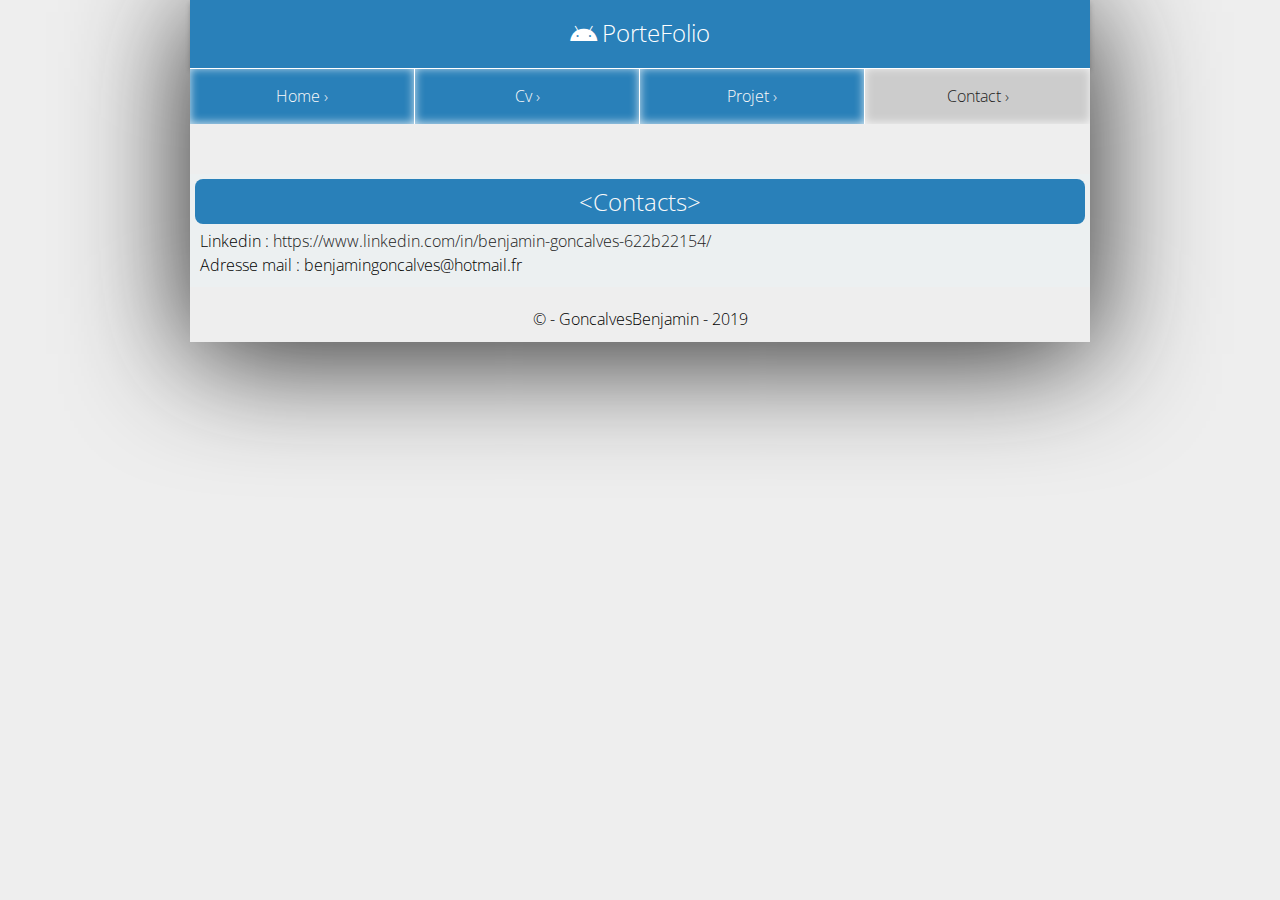
==== PorteFolio/pages/Contact.html @ 39118691 "PorteFolio" ====
<!DOCTYPE html>
<html dir="ltr" lang="fr">
<head>
    <meta charset="UTF-8">
    <meta name="viewport" content="width=device-width, initial-scale=1.0">
    <meta name="description" content="PorteFolio Etudiant en BTS SIO">
    <meta http-equiv="X-UA-Compatible" content="ie=edge">
    <title>PorteFolio</title>
    <link rel="stylesheet" href="https://cdnjs.cloudflare.com/ajax/libs/font-awesome/5.11.2/css/all.min.css">
    <link rel="stylesheet" href="../css/style.css">
</head>
<body>
    <header>
        <h1>PorteFolio</h1>
    </header>
    <nav>
        <ul>
            <li><a href="../index.html" title="home">home &rsaquo;</a></li>
            <li><a href="./CV.html" title="cv">cv &rsaquo;</a></li>
            <li><a href="./Projets.html" title="projet">Projet &rsaquo;</a></li>
            <li class="active"><a href="#" title="contact">contact &rsaquo;</a></li>
        </ul>
    </nav>
    <main>
        <section>
            <h2>&lt;Contacts&gt;</h2>
            <ul>
                <li>Linkedin :  <a href="https://www.linkedin.com/in/benjamin-goncalves-622b22154/" target="_blank">https://www.linkedin.com/in/benjamin-goncalves-622b22154/</a></li>
                <li>Adresse mail : benjamingoncalves@hotmail.fr</li>
            </ul>
        </section>
    </main>
    <footer>
        <p>&copy; - GoncalvesBenjamin - 2019</p>
    </footer>
</body>
</html>
---- PorteFolio/css/style.css ----
@import url('https://fonts.googleapis.com/css?family=Open+Sans:300,400,600&display=swap');


html,body{
    font: 16px 'Open Sans',sans-serif;/*root*/
    margin: 0;
    background: #eee;
}
body{
    box-shadow: #222 0px 12px 120px;
    max-width: 900px;
    margin: auto;
}
h1,
h2,
p,
ul{
    margin: 0;
    font-weight: 300;
    list-style-type: none;
    padding: 0;
}
a{
    text-decoration: none;
    color: #222;
}
*{
    box-sizing: border-box;
}
/*theme*/
:root{
    --color-default: #ccc;
    --color-primary: rgba(41, 128, 185,1.0);
    --color-sucess: rgba(39, 174, 96,1.0);
    --color-warning: rgba(192, 57, 43,1.0);
}

/*header*/
header h1{
    max-width: 900px;
    margin: auto;
    line-height: 65px;
    text-align: center;
    color:#fff;
    font-size: 1.5rem;
    background-color: var(--color-primary);
    box-shadow: 0 3px 5px rgba(0, 0, 0, 0.2);
}
header h1::before{
    content: '\f17b';
    font-family: 'Font Awesome 5 brands';
    margin-right: 5px;
    vertical-align: middle;
}
/*menu nav*/
nav{
    background: var(--color-primary);
    border-top: solid 1px #fff;
    max-width: 900px;
    margin: auto;
}
nav ul{
    max-width: 900px;
    margin: 0 auto;
    font-size: 0;
}
nav ul li{
    display: inline-block;
    background: var(--color-primary);
    width: calc(100% / 4);
    font-size: 1rem;
    text-align: center;
    line-height: 55px;
    border-right: solid 1px #fff;
    transition: background  0.8s ease-in-out;
    box-shadow: inset 0 -1px 10px rgba(255,255,255,0.8 );
}
nav ul li a{
    color: #fafafa;
    display: block;
    text-transform: capitalize;
    transition: background  0.8s ease-in-out;
}
nav ul li:last-child{
    border:0;
}
nav ul li:hover, .active{
    background-color: var(--color-default);
    border-bottom:solid 1px var(--color-primary);
}
nav ul li:hover a{
    color: #222;
}
.active{
    background: var(--color-default);
}
.active a{
    color: #222;
}
/*Présentation*/
section{
    background: #ecf0f1;
    max-width: 900px;
    margin:50px auto 10px;
    padding: 5px;
}
section p, section ul{
    padding: 5px;
    line-height: 1.5rem;
}
section a img{
    display: block;
    margin: auto;
    margin-top: 0.5rem;
    max-width: 300px;
    border: solid 1px #222;
}

section h2{
    background: var(--color-primary);
    text-align: center;
    color: #fafafa;
    line-height: 45px;
    border-radius: 8px 8px 8px 8px;
}
section details summary ul{
    padding: 5px;
    line-height: 1.5rem;
}
section details summary ul li a{
    text-decoration: none;
    color: #222;
}
/*Footer*/
footer{
    text-align: center;
    line-height: 45px;
}
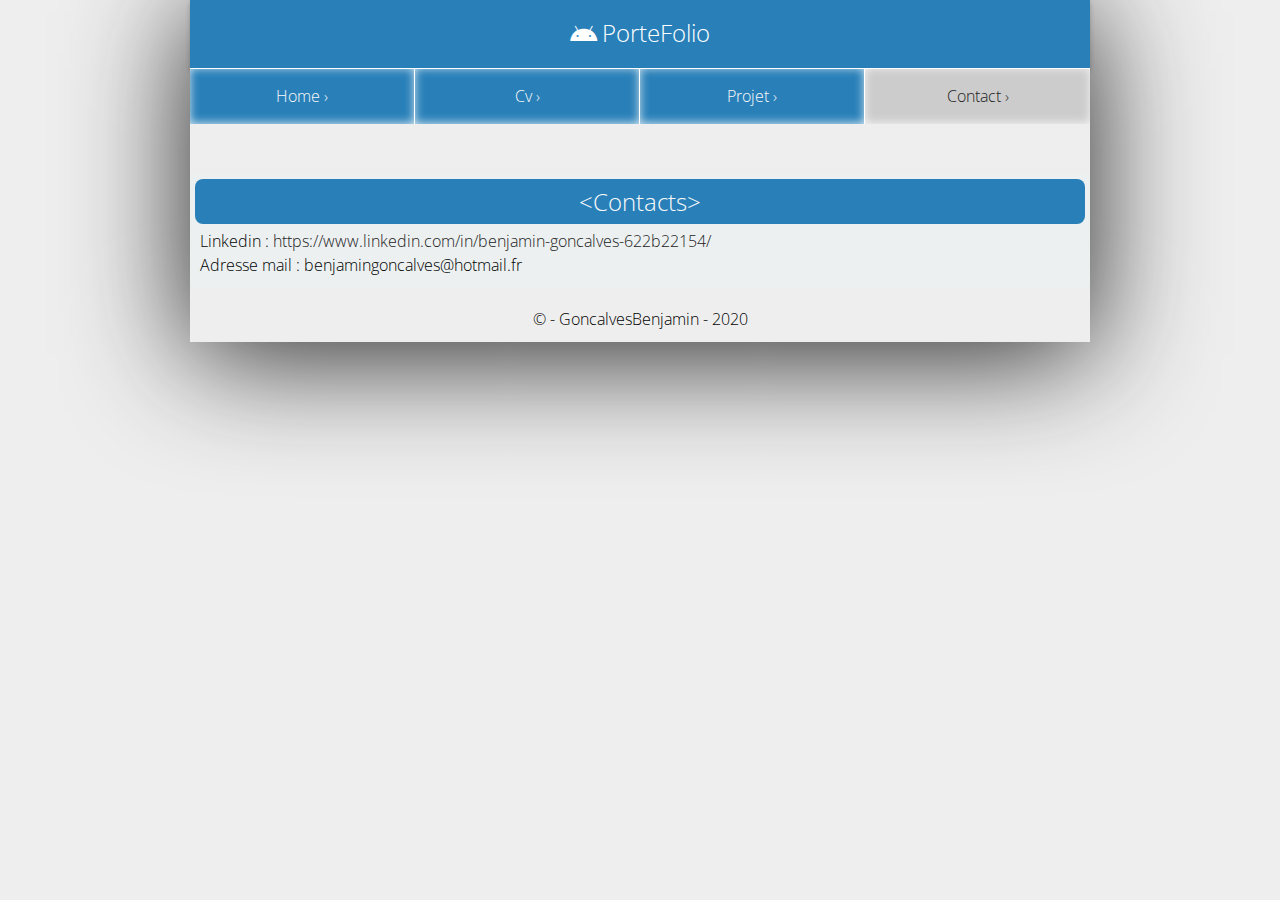
==== commit af10f925: "maj 2020" ====
--- a/PorteFolio/pages/Contact.html
+++ b/PorteFolio/pages/Contact.html
@@ -31,7 +31,7 @@
         </section>
     </main>
     <footer>
-        <p>&copy; - GoncalvesBenjamin - 2019</p>
+        <p>&copy; - GoncalvesBenjamin - 2020</p>
     </footer>
 </body>
 </html>
